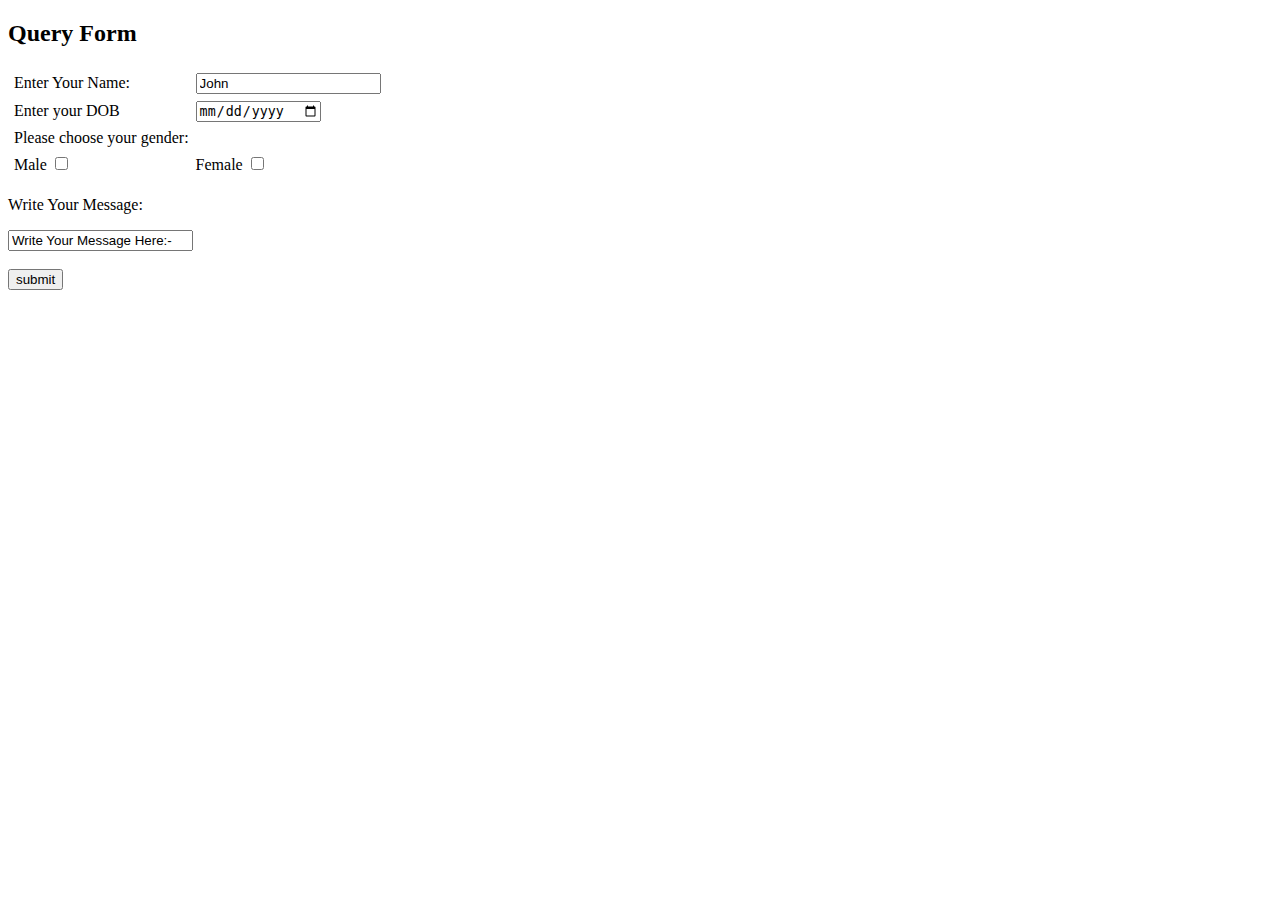
==== query.html @ 5af7151c "Initial Commit" ====
<!DOCTYPE html>
<html lang="en" dir="ltr">

<head>
  <meta charset="utf-8">
  <title>Ask@Ashish</title>
</head>

<body>
  <h2>Query Form</h2>
  <form class="" action="mailto:ashishkumaras789@gmail.com" method="post">
    <table cellspacing='5' cellpaddig='2'>
      <tr>
        <td><label for="name">Enter Your Name:</label></td>
        <td><input type="text" name="Your Name: " value="John" id="name"></td>
      </tr>
      <tr>
        <td> <label for="DOB">Enter your DOB</label></td>
        <td><input type="date" name="Your DOB: " id="DOB"></td>
      </tr>
      <tr>
        <td><label for="gender">Please choose your gender:</label></td>
      </tr>
      <tr>
        <td><label>Male </label><input type="checkbox" name="Male" value="" id="gender"></td>
        <td> <label>Female </label><input type="checkbox" name="Female" value="" id="gender"></td>
      </tr>
    </table>
    <p><label>Write Your Message:</label></p>
    <input type="textarea name=" name" rows="20" cols="50" value="Write Your Message Here:-"><br><br>
    <input type="submit" name="" value="submit">
  </form>
</body>

</html>
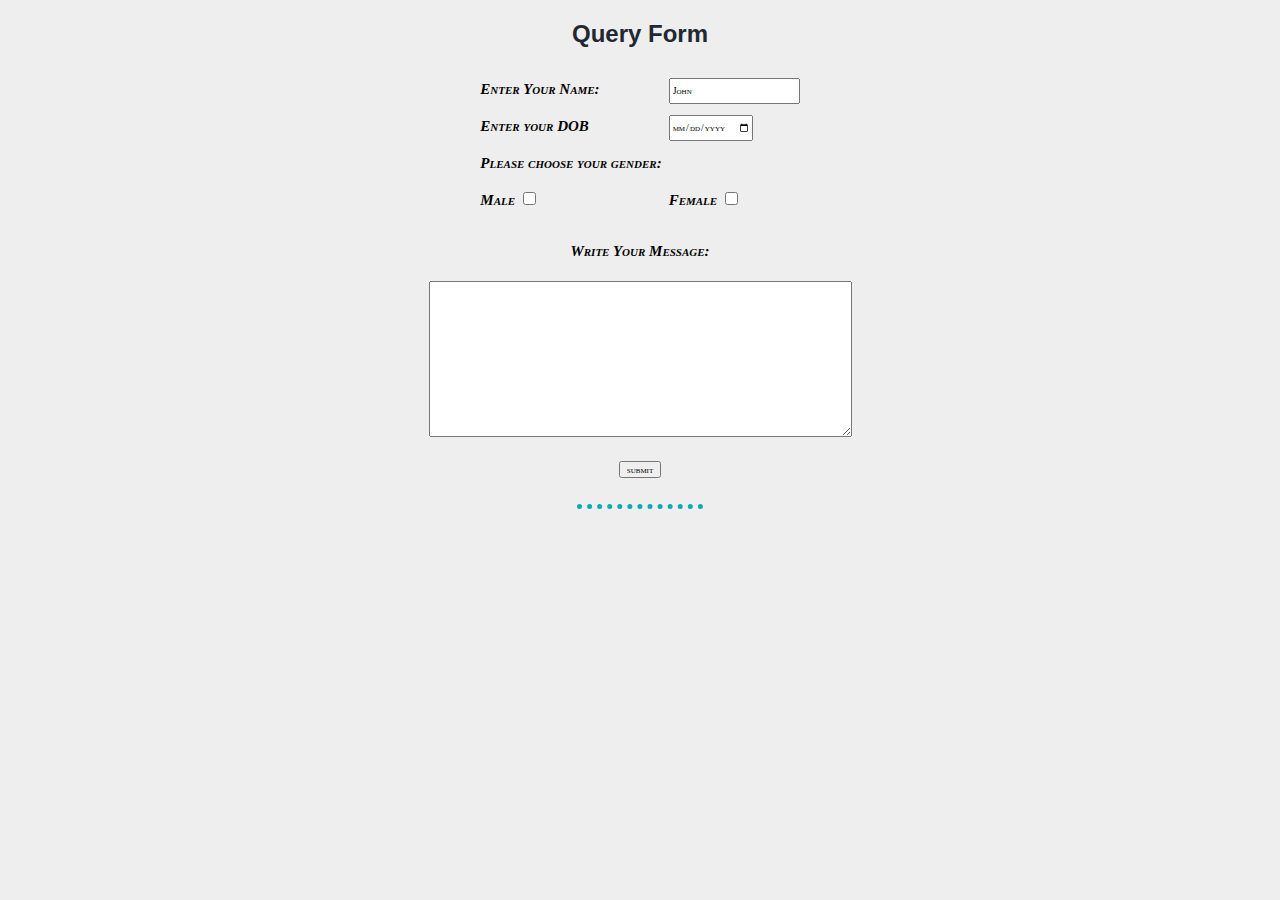
==== commit a8fea8b4: "Add CSS" ====
--- a/query.html
+++ b/query.html
@@ -4,32 +4,36 @@
 <head>
   <meta charset="utf-8">
   <title>Ask@Ashish</title>
+  <link rel="stylesheet" href="css/styles.css">
 </head>
 
 <body>
-  <h2>Query Form</h2>
-  <form class="" action="mailto:ashishkumaras789@gmail.com" method="post">
-    <table cellspacing='5' cellpaddig='2'>
-      <tr>
-        <td><label for="name">Enter Your Name:</label></td>
-        <td><input type="text" name="Your Name: " value="John" id="name"></td>
-      </tr>
-      <tr>
-        <td> <label for="DOB">Enter your DOB</label></td>
-        <td><input type="date" name="Your DOB: " id="DOB"></td>
-      </tr>
-      <tr>
-        <td><label for="gender">Please choose your gender:</label></td>
-      </tr>
-      <tr>
-        <td><label>Male </label><input type="checkbox" name="Male" value="" id="gender"></td>
-        <td> <label>Female </label><input type="checkbox" name="Female" value="" id="gender"></td>
-      </tr>
-    </table>
-    <p><label>Write Your Message:</label></p>
-    <input type="textarea name=" name" rows="20" cols="50" value="Write Your Message Here:-"><br><br>
-    <input type="submit" name="" value="submit">
-  </form>
+  <center>
+    <h2>Query Form</h2>
+    <form class="" action="mailto:ashishkumaras789@gmail.com" method="post">
+      <table cellspacing='5' cellpaddig='2'>
+        <tr>
+          <td><label for="name">Enter Your Name:</label></td>
+          <td><input class="init_value" type="text" name="Your Name: " value="John" id="name"></td>
+        </tr>
+        <tr>
+          <td> <label for="DOB">Enter your DOB</label></td>
+          <td><input class="init_value" type="date" name="Your DOB: " id="DOB"></td>
+        </tr>
+        <tr>
+          <td><label for="gender">Please choose your gender:</label></td>
+        </tr>
+        <tr>
+          <td><label>Male </label><input type="checkbox" name="Male" value="" id="gender"></td>
+          <td> <label>Female </label><input type="checkbox" name="Female" value="" id="gender"></td>
+        </tr>
+      </table>
+      <p><label for="message">Write Your Message:</label></p>
+      <textarea  name="message" rows="10" cols="50" value="Write your message here:-"></textarea><br><br>
+      <input style="font: normal small-caps 100 10px/2 cursive" type="submit" name="" value="submit"><br><br>
+    </form>
+  </center>
+  <hr>
 </body>
 
 </html>
--- a/css/styles.css
+++ b/css/styles.css
@@ -0,0 +1,41 @@
+body{
+  background-color: #eeeeee;
+}
+
+h2{
+  font-family: "Gill Sans", sans-serif;
+  color: #222831;
+}
+
+h3{
+  color: #393e46;
+  font-style: oblique;
+}
+
+a{
+  font: normal small-caps 100 15px cursive;
+}
+
+td{
+  font: italic small-caps bold 15px/2 cursive;
+}
+
+li{
+  font: italic small-caps bold 15px/2 cursive;
+}
+
+p{
+  font: italic small-caps bold 15px/2  cursive;
+}
+
+hr{
+  border-style: none;
+  border-top-style: dotted;
+  border-color: #00adb5;
+  border-width: 5px;
+  width: 10%;
+}
+
+.init_value{
+  font: normal small-caps 100 10px/2 cursive
+}
